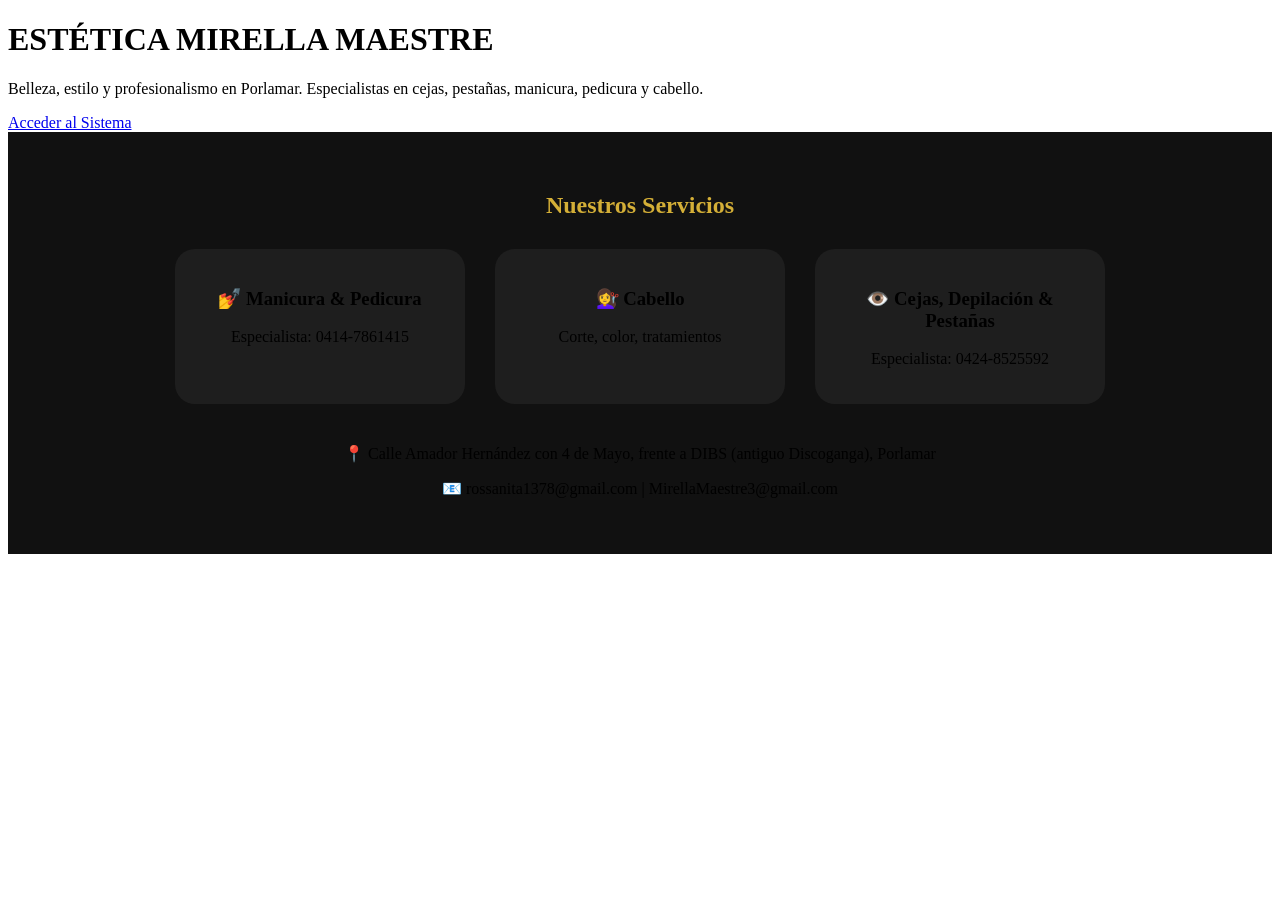
==== index.html @ 4e5d88c3 "Update index.html" ====
<!DOCTYPE html>
<html lang="es">
<head>
    <meta charset="UTF-8">
    <meta name="viewport" content="width=device-width, initial-scale=1.0">
    <title>Estética Mirella Maestre</title>
    <link rel="stylesheet" href="estilos.css">
</head>
<body>
    <div class="hero">
        <h1>ESTÉTICA MIRELLA MAESTRE</h1>
        <p>Belleza, estilo y profesionalismo en Porlamar. Especialistas en cejas, pestañas, manicura, pedicura y cabello.</p>
        <a href="dashboard.html" class="btn-gold">Acceder al Sistema</a>
    </div>
    <div style="text-align: center; padding: 40px; background: #111;">
        <h2 style="color:#d4af37;">Nuestros Servicios</h2>
        <div style="display: flex; flex-wrap: wrap; justify-content: center; gap: 30px; margin-top: 30px;">
            <div style="background:#1e1e1e; padding:20px; border-radius:20px; width:250px;">
                <h3>💅 Manicura & Pedicura</h3>
                <p>Especialista: 0414-7861415</p>
            </div>
            <div style="background:#1e1e1e; padding:20px; border-radius:20px; width:250px;">
                <h3>💇‍♀️ Cabello</h3>
                <p>Corte, color, tratamientos</p>
            </div>
            <div style="background:#1e1e1e; padding:20px; border-radius:20px; width:250px;">
                <h3>👁️ Cejas, Depilación & Pestañas</h3>
                <p>Especialista: 0424-8525592</p>
            </div>
        </div>
        <div style="margin-top: 40px;">
            <p>📍 Calle Amador Hernández con 4 de Mayo, frente a DIBS (antiguo Discoganga), Porlamar</p>
            <p>📧 rossanita1378@gmail.com | MirellaMaestre3@gmail.com</p>
        </div>
    </div>
</body>
</html>
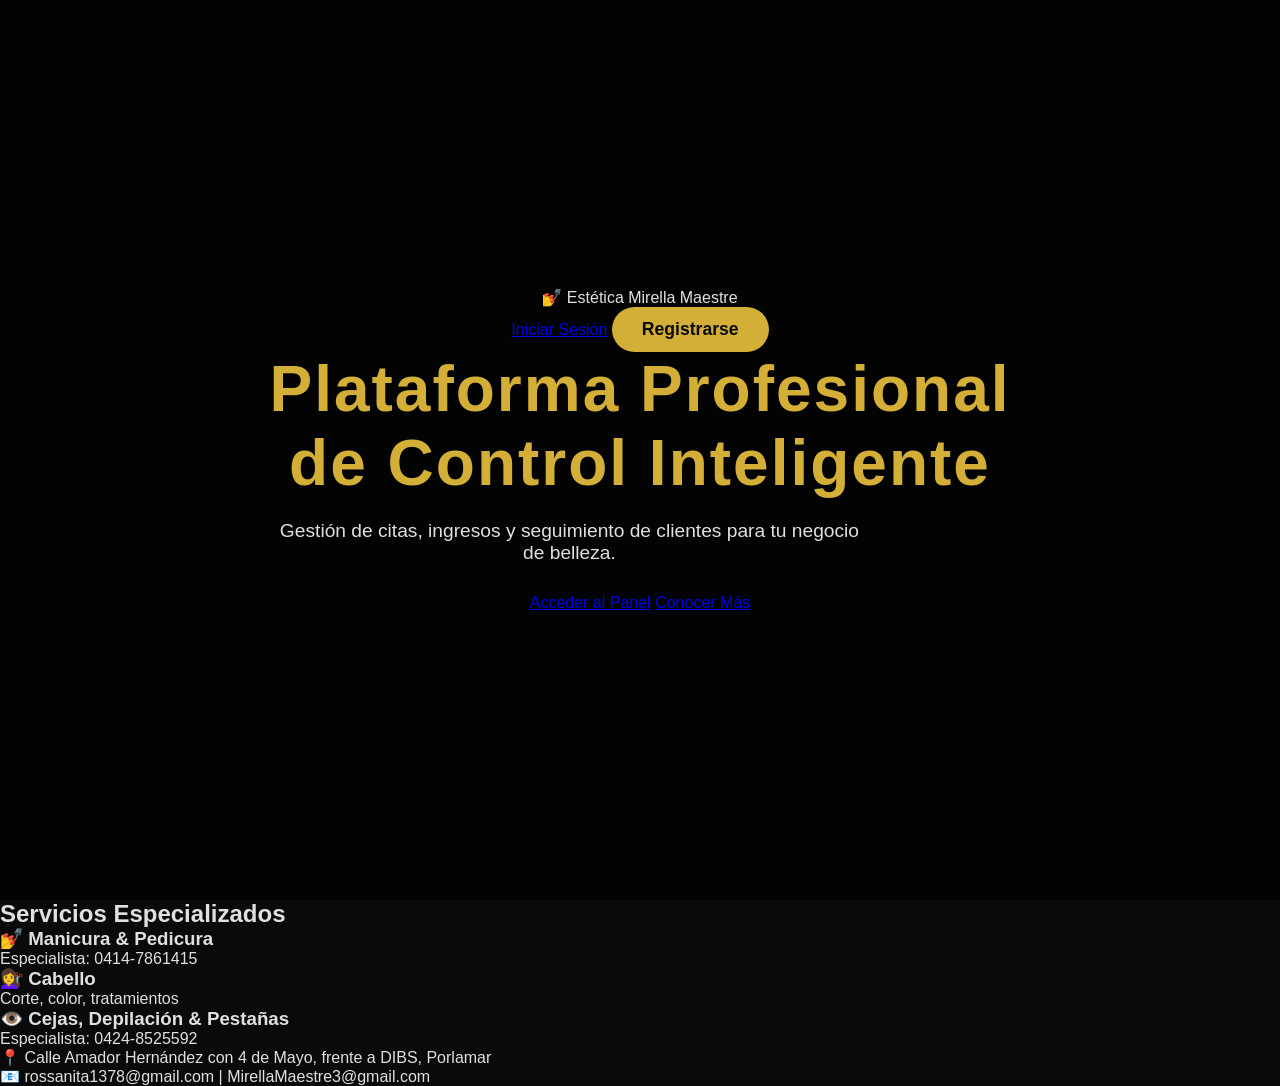
==== commit 10f8785a: "Update index.html" ====
--- a/index.html
+++ b/index.html
@@ -3,35 +3,56 @@
 <head>
     <meta charset="UTF-8">
     <meta name="viewport" content="width=device-width, initial-scale=1.0">
-    <title>Estética Mirella Maestre</title>
+    <title>Estética Mirella Maestre | Plataforma Profesional</title>
     <link rel="stylesheet" href="estilos.css">
 </head>
 <body>
     <div class="hero">
-        <h1>ESTÉTICA MIRELLA MAESTRE</h1>
-        <p>Belleza, estilo y profesionalismo en Porlamar. Especialistas en cejas, pestañas, manicura, pedicura y cabello.</p>
-        <a href="dashboard.html" class="btn-gold">Acceder al Sistema</a>
+        <!-- Barra superior con botones -->
+        <div class="top-bar">
+            <div class="logo-area">
+                <span class="logo-icon">💅</span>
+                <span class="logo-text">Estética Mirella Maestre</span>
+            </div>
+            <div class="auth-buttons">
+                <a href="login.html" class="btn-outline">Iniciar Sesión</a>
+                <a href="registro.html" class="btn-gold">Registrarse</a>
+            </div>
+        </div>
+
+        <!-- Contenido principal -->
+        <div class="hero-content">
+            <h1>Plataforma Profesional <br> de Control Inteligente</h1>
+            <p>Gestión de citas, ingresos y seguimiento de clientes para tu negocio de belleza.</p>
+            <div class="hero-buttons">
+                <a href="dashboard.html" class="btn-primary">Acceder al Panel</a>
+                <a href="#servicios" class="btn-secondary">Conocer Más</a>
+            </div>
+        </div>
     </div>
-    <div style="text-align: center; padding: 40px; background: #111;">
-        <h2 style="color:#d4af37;">Nuestros Servicios</h2>
-        <div style="display: flex; flex-wrap: wrap; justify-content: center; gap: 30px; margin-top: 30px;">
-            <div style="background:#1e1e1e; padding:20px; border-radius:20px; width:250px;">
+
+    <!-- Sección de servicios (para mantener informativo) -->
+    <section id="servicios" class="servicios-section">
+        <h2>Servicios Especializados</h2>
+        <div class="servicios-grid">
+            <div class="servicio-card">
                 <h3>💅 Manicura & Pedicura</h3>
                 <p>Especialista: 0414-7861415</p>
             </div>
-            <div style="background:#1e1e1e; padding:20px; border-radius:20px; width:250px;">
+            <div class="servicio-card">
                 <h3>💇‍♀️ Cabello</h3>
                 <p>Corte, color, tratamientos</p>
             </div>
-            <div style="background:#1e1e1e; padding:20px; border-radius:20px; width:250px;">
+            <div class="servicio-card">
                 <h3>👁️ Cejas, Depilación & Pestañas</h3>
                 <p>Especialista: 0424-8525592</p>
             </div>
         </div>
-        <div style="margin-top: 40px;">
-            <p>📍 Calle Amador Hernández con 4 de Mayo, frente a DIBS (antiguo Discoganga), Porlamar</p>
-            <p>📧 rossanita1378@gmail.com | MirellaMaestre3@gmail.com</p>
-        </div>
-    </div>
+    </section>
+
+    <footer>
+        <p>📍 Calle Amador Hernández con 4 de Mayo, frente a DIBS, Porlamar</p>
+        <p>📧 rossanita1378@gmail.com | MirellaMaestre3@gmail.com</p>
+    </footer>
 </body>
 </html>
--- a/estilos.css
+++ b/estilos.css
@@ -0,0 +1,223 @@
+/* ========== ESTILOS GENERALES ========== */
+* {
+    margin: 0;
+    padding: 0;
+    box-sizing: border-box;
+    font-family: 'Segoe UI', 'Poppins', sans-serif;
+}
+
+body {
+    background: #0a0a0a;
+    color: #e0e0e0;
+}
+
+/* ========== LANDING PAGE ========== */
+.hero {
+    height: 100vh;
+    background: linear-gradient(rgba(0,0,0,0.7), rgba(0,0,0,0.7)), url('https://images.pexels.com/photos/3993449/pexels-photo-3993449.jpeg?auto=compress&cs=tinysrgb&w=1260&h=750&dpr=2');
+    background-size: cover;
+    background-position: center;
+    display: flex;
+    flex-direction: column;
+    justify-content: center;
+    align-items: center;
+    text-align: center;
+    padding: 20px;
+}
+
+.hero h1 {
+    font-size: 4rem;
+    color: #d4af37;
+    letter-spacing: 2px;
+    margin-bottom: 20px;
+}
+
+.hero p {
+    font-size: 1.2rem;
+    max-width: 600px;
+    margin-bottom: 30px;
+}
+
+.btn-gold {
+    background: #d4af37;
+    color: #0a0a0a;
+    padding: 12px 30px;
+    border: none;
+    border-radius: 40px;
+    font-weight: bold;
+    font-size: 1.1rem;
+    cursor: pointer;
+    transition: all 0.3s;
+    text-decoration: none;
+    display: inline-block;
+}
+
+.btn-gold:hover {
+    background: #b8960c;
+    transform: scale(1.05);
+}
+
+/* ========== DASHBOARD ========== */
+.dashboard-container {
+    display: flex;
+    min-height: 100vh;
+}
+
+/* Menú lateral */
+.sidebar {
+    width: 280px;
+    background: #111;
+    border-right: 2px solid #d4af37;
+    padding: 30px 20px;
+    position: fixed;
+    height: 100vh;
+    overflow-y: auto;
+}
+
+.sidebar .logo {
+    text-align: center;
+    margin-bottom: 40px;
+}
+
+.sidebar .logo h2 {
+    color: #d4af37;
+    font-size: 1.8rem;
+}
+
+.sidebar ul {
+    list-style: none;
+}
+
+.sidebar li {
+    margin-bottom: 20px;
+}
+
+.sidebar a {
+    color: #ddd;
+    text-decoration: none;
+    font-size: 1.1rem;
+    display: flex;
+    align-items: center;
+    gap: 12px;
+    padding: 10px;
+    border-radius: 12px;
+    transition: all 0.2s;
+}
+
+.sidebar a:hover, .sidebar a.active {
+    background: #d4af37;
+    color: #111;
+}
+
+/* Contenido principal */
+.content {
+    margin-left: 280px;
+    padding: 30px;
+    width: calc(100% - 280px);
+}
+
+/* Tarjetas de especialistas */
+.card-especialista {
+    background: #1e1e1e;
+    border-radius: 20px;
+    padding: 20px;
+    margin-bottom: 20px;
+    border-left: 5px solid #d4af37;
+    box-shadow: 0 5px 15px rgba(0,0,0,0.3);
+}
+
+/* Calendario */
+#calendario {
+    background: #1e1e1e;
+    padding: 20px;
+    border-radius: 20px;
+    margin-top: 20px;
+}
+
+/* Tablas */
+table {
+    width: 100%;
+    border-collapse: collapse;
+    margin-top: 20px;
+    background: #1e1e1e;
+    border-radius: 16px;
+    overflow: hidden;
+}
+
+th, td {
+    padding: 12px;
+    text-align: left;
+    border-bottom: 1px solid #333;
+}
+
+th {
+    background: #d4af37;
+    color: #111;
+}
+
+tr:hover {
+    background: #2a2a2a;
+}
+
+/* Botones */
+button {
+    background: #d4af37;
+    color: #111;
+    border: none;
+    padding: 6px 12px;
+    border-radius: 20px;
+    cursor: pointer;
+    font-weight: bold;
+    margin-right: 5px;
+}
+
+button:hover {
+    background: #b8960c;
+}
+
+/* Modal */
+.modal {
+    display: none;
+    position: fixed;
+    top: 0;
+    left: 0;
+    width: 100%;
+    height: 100%;
+    background: rgba(0,0,0,0.8);
+    justify-content: center;
+    align-items: center;
+    z-index: 1000;
+}
+
+.modal-content {
+    background: #1e1e1e;
+    padding: 30px;
+    border-radius: 20px;
+    width: 400px;
+    max-width: 90%;
+    border: 2px solid #d4af37;
+}
+
+.modal-content input, .modal-content select {
+    width: 100%;
+    padding: 10px;
+    margin: 10px 0;
+    border-radius: 8px;
+    border: none;
+    background: #333;
+    color: white;
+}
+
+/* Responsive */
+@media (max-width: 768px) {
+    .sidebar {
+        width: 80px;
+        padding: 20px 10px;
+    }
+    .sidebar .logo h2 { font-size: 0; }
+    .sidebar a span { display: none; }
+    .content {
+        margin-left: 80px;
+        width: calc(100% - 80px);
+    }
+}
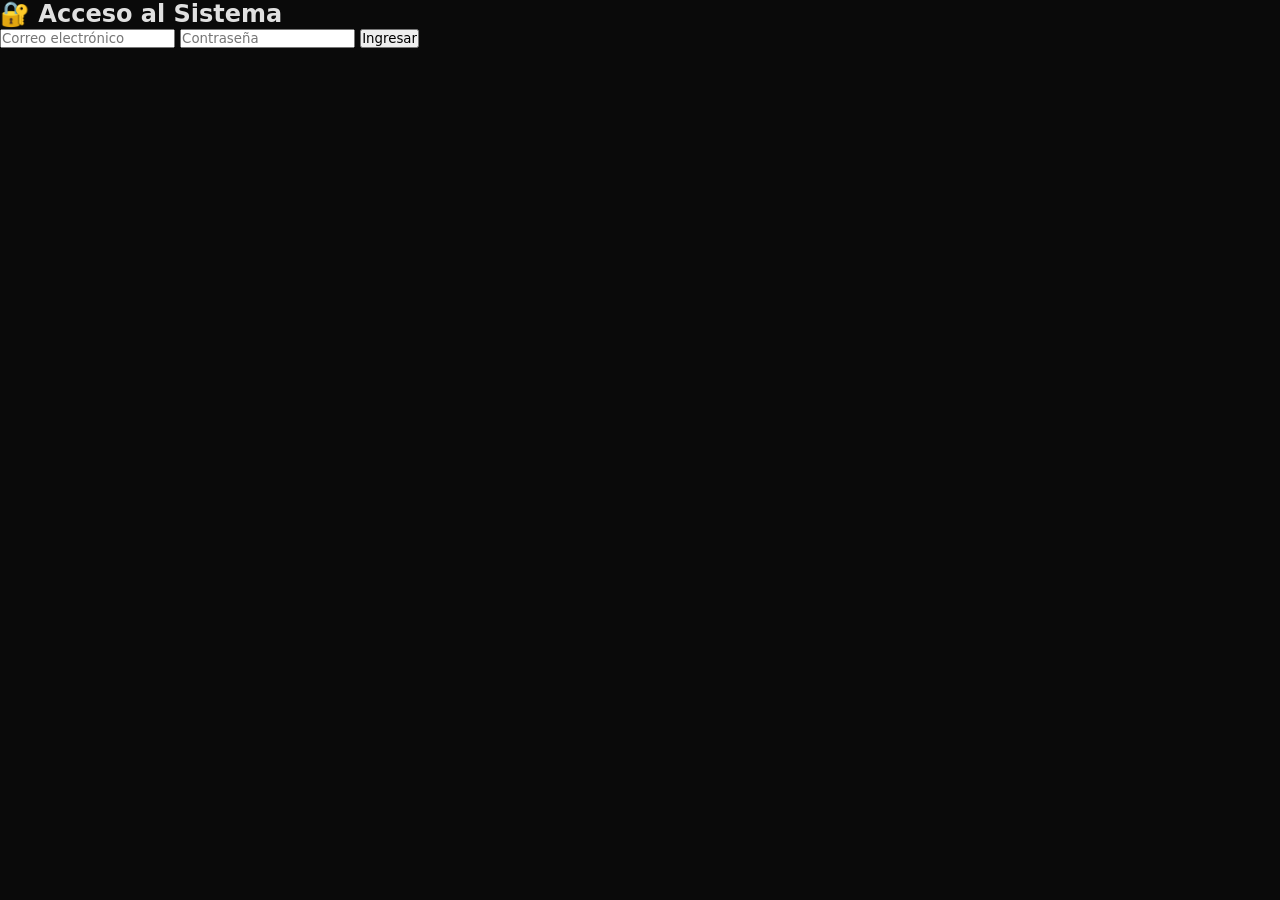
==== commit 318b4817: "Update index.html" ====
--- a/index.html
+++ b/index.html
@@ -3,56 +3,40 @@
 <head>
     <meta charset="UTF-8">
     <meta name="viewport" content="width=device-width, initial-scale=1.0">
-    <title>Estética Mirella Maestre | Plataforma Profesional</title>
+    <title>Iniciar Sesión | Estética Mirella</title>
     <link rel="stylesheet" href="estilos.css">
 </head>
 <body>
-    <div class="hero">
-        <!-- Barra superior con botones -->
-        <div class="top-bar">
-            <div class="logo-area">
-                <span class="logo-icon">💅</span>
-                <span class="logo-text">Estética Mirella Maestre</span>
-            </div>
-            <div class="auth-buttons">
-                <a href="login.html" class="btn-outline">Iniciar Sesión</a>
-                <a href="registro.html" class="btn-gold">Registrarse</a>
-            </div>
-        </div>
+<div class="login-container">
+    <div class="login-card">
+        <h2>🔐 Acceso al Sistema</h2>
+        <input type="email" id="email" placeholder="Correo electrónico">
+        <input type="password" id="password" placeholder="Contraseña">
+        <button onclick="login()">Ingresar</button>
+        <p class="error-msg" id="errorMsg"></p>
+    </div>
+</div>
 
-        <!-- Contenido principal -->
-        <div class="hero-content">
-            <h1>Plataforma Profesional <br> de Control Inteligente</h1>
-            <p>Gestión de citas, ingresos y seguimiento de clientes para tu negocio de belleza.</p>
-            <div class="hero-buttons">
-                <a href="dashboard.html" class="btn-primary">Acceder al Panel</a>
-                <a href="#servicios" class="btn-secondary">Conocer Más</a>
-            </div>
-        </div>
-    </div>
+<script>
+    // Usuarios precargados
+    const usuarios = [
+        { email: "admin@esteticamirella.com", password: "admin123", rol: "admin", nombre: "Administrador" },
+        { email: "manicura@esteticamirella.com", password: "manicura123", rol: "especialista1", nombre: "Especialista Manicura" },
+        { email: "cabello@esteticamirella.com", password: "cabello123", rol: "especialista2", nombre: "Especialista Cabello" },
+        { email: "cejas@esteticamirella.com", password: "cejas123", rol: "especialista3", nombre: "Especialista Cejas" }
+    ];
 
-    <!-- Sección de servicios (para mantener informativo) -->
-    <section id="servicios" class="servicios-section">
-        <h2>Servicios Especializados</h2>
-        <div class="servicios-grid">
-            <div class="servicio-card">
-                <h3>💅 Manicura & Pedicura</h3>
-                <p>Especialista: 0414-7861415</p>
-            </div>
-            <div class="servicio-card">
-                <h3>💇‍♀️ Cabello</h3>
-                <p>Corte, color, tratamientos</p>
-            </div>
-            <div class="servicio-card">
-                <h3>👁️ Cejas, Depilación & Pestañas</h3>
-                <p>Especialista: 0424-8525592</p>
-            </div>
-        </div>
-    </section>
-
-    <footer>
-        <p>📍 Calle Amador Hernández con 4 de Mayo, frente a DIBS, Porlamar</p>
-        <p>📧 rossanita1378@gmail.com | MirellaMaestre3@gmail.com</p>
-    </footer>
+    function login() {
+        const email = document.getElementById('email').value;
+        const pass = document.getElementById('password').value;
+        const user = usuarios.find(u => u.email === email && u.password === pass);
+        if (user) {
+            localStorage.setItem('user', JSON.stringify(user));
+            window.location.href = 'dashboard.html';
+        } else {
+            document.getElementById('errorMsg').innerText = 'Credenciales incorrectas';
+        }
+    }
+</script>
 </body>
 </html>
--- a/estilos.css
+++ b/estilos.css
@@ -3,7 +3,7 @@
     margin: 0;
     padding: 0;
     box-sizing: border-box;
-    font-family: 'Segoe UI', 'Poppins', sans-serif;
+    font-family: 'Inter', 'Segoe UI', system-ui, sans-serif;
 }
 
 body {
@@ -13,211 +13,158 @@
 
 /* ========== LANDING PAGE ========== */
 .hero {
-    height: 100vh;
-    background: linear-gradient(rgba(0,0,0,0.7), rgba(0,0,0,0.7)), url('https://images.pexels.com/photos/3993449/pexels-photo-3993449.jpeg?auto=compress&cs=tinysrgb&w=1260&h=750&dpr=2');
-    background-size: cover;
-    background-position: center;
+    min-height: 100vh;
+    background: linear-gradient(135deg, #0a0a0a 0%, #1a1a1a 100%);
+    position: relative;
+    display: flex;
+    flex-direction: column;
+}
+
+.top-bar {
+    display: flex;
+    justify-content: space-between;
+    align-items: center;
+    padding: 25px 50px;
+    background: rgba(0,0,0,0.6);
+    backdrop-filter: blur(10px);
+    border-bottom: 1px solid rgba(212, 175, 55, 0.3);
+}
+
+.logo-area {
+    display: flex;
+    align-items: center;
+    gap: 12px;
+}
+
+.logo-icon {
+    font-size: 2rem;
+}
+
+.logo-text {
+    font-size: 1.3rem;
+    font-weight: 600;
+    letter-spacing: 1px;
+    color: #d4af37;
+}
+
+.auth-buttons {
+    display: flex;
+    gap: 20px;
+}
+
+.btn-outline {
+    background: transparent;
+    border: 2px solid #d4af37;
+    color: #d4af37;
+    padding: 10px 24px;
+    border-radius: 40px;
+    text-decoration: none;
+    font-weight: 600;
+    transition: all 0.3s;
+}
+
+.btn-outline:hover {
+    background: #d4af37;
+    color: #0a0a0a;
+}
+
+.btn-gold {
+    background: #d4af37;
+    color: #0a0a0a;
+    padding: 10px 24px;
+    border-radius: 40px;
+    text-decoration: none;
+    font-weight: 600;
+    transition: all 0.3s;
+}
+
+.btn-gold:hover {
+    background: #b8960c;
+    transform: scale(1.02);
+}
+
+.hero-content {
+    flex: 1;
     display: flex;
     flex-direction: column;
     justify-content: center;
     align-items: center;
     text-align: center;
-    padding: 20px;
+    padding: 60px 20px;
 }
 
-.hero h1 {
-    font-size: 4rem;
-    color: #d4af37;
-    letter-spacing: 2px;
+.hero-content h1 {
+    font-size: 3.5rem;
+    background: linear-gradient(135deg, #ffffff, #d4af37);
+    -webkit-background-clip: text;
+    background-clip: text;
+    color: transparent;
     margin-bottom: 20px;
 }
 
-.hero p {
+.hero-content p {
     font-size: 1.2rem;
     max-width: 600px;
+    color: #ccc;
     margin-bottom: 30px;
 }
 
-.btn-gold {
+.hero-buttons {
+    display: flex;
+    gap: 20px;
+}
+
+.btn-primary {
     background: #d4af37;
     color: #0a0a0a;
-    padding: 12px 30px;
-    border: none;
+    padding: 14px 32px;
     border-radius: 40px;
+    text-decoration: none;
     font-weight: bold;
-    font-size: 1.1rem;
-    cursor: pointer;
-    transition: all 0.3s;
-    text-decoration: none;
-    display: inline-block;
 }
 
-.btn-gold:hover {
-    background: #b8960c;
-    transform: scale(1.05);
+.btn-secondary {
+    background: transparent;
+    border: 2px solid #d4af37;
+    color: #d4af37;
+    padding: 14px 32px;
+    border-radius: 40px;
+    text-decoration: none;
+    font-weight: bold;
 }
 
-/* ========== DASHBOARD ========== */
-.dashboard-container {
-    display: flex;
-    min-height: 100vh;
+/* Servicios */
+.servicios-section {
+    padding: 80px 20px;
+    background: #111;
+    text-align: center;
 }
 
-/* Menú lateral */
-.sidebar {
-    width: 280px;
-    background: #111;
-    border-right: 2px solid #d4af37;
-    padding: 30px 20px;
-    position: fixed;
-    height: 100vh;
-    overflow-y: auto;
-}
-
-.sidebar .logo {
-    text-align: center;
+.servicios-section h2 {
+    color: #d4af37;
+    font-size: 2.5rem;
     margin-bottom: 40px;
 }
 
-.sidebar .logo h2 {
-    color: #d4af37;
-    font-size: 1.8rem;
+.servicios-grid {
+    display: flex;
+    justify-content: center;
+    gap: 30px;
+    flex-wrap: wrap;
 }
 
-.sidebar ul {
-    list-style: none;
-}
-
-.sidebar li {
-    margin-bottom: 20px;
-}
-
-.sidebar a {
-    color: #ddd;
-    text-decoration: none;
-    font-size: 1.1rem;
-    display: flex;
-    align-items: center;
-    gap: 12px;
-    padding: 10px;
-    border-radius: 12px;
-    transition: all 0.2s;
-}
-
-.sidebar a:hover, .sidebar a.active {
-    background: #d4af37;
-    color: #111;
-}
-
-/* Contenido principal */
-.content {
-    margin-left: 280px;
-    padding: 30px;
-    width: calc(100% - 280px);
-}
-
-/* Tarjetas de especialistas */
-.card-especialista {
-    background: #1e1e1e;
-    border-radius: 20px;
-    padding: 20px;
-    margin-bottom: 20px;
-    border-left: 5px solid #d4af37;
-    box-shadow: 0 5px 15px rgba(0,0,0,0.3);
-}
-
-/* Calendario */
-#calendario {
-    background: #1e1e1e;
-    padding: 20px;
-    border-radius: 20px;
-    margin-top: 20px;
-}
-
-/* Tablas */
-table {
-    width: 100%;
-    border-collapse: collapse;
-    margin-top: 20px;
-    background: #1e1e1e;
-    border-radius: 16px;
-    overflow: hidden;
-}
-
-th, td {
-    padding: 12px;
-    text-align: left;
-    border-bottom: 1px solid #333;
-}
-
-th {
-    background: #d4af37;
-    color: #111;
-}
-
-tr:hover {
-    background: #2a2a2a;
-}
-
-/* Botones */
-button {
-    background: #d4af37;
-    color: #111;
-    border: none;
-    padding: 6px 12px;
-    border-radius: 20px;
-    cursor: pointer;
-    font-weight: bold;
-    margin-right: 5px;
-}
-
-button:hover {
-    background: #b8960c;
-}
-
-/* Modal */
-.modal {
-    display: none;
-    position: fixed;
-    top: 0;
-    left: 0;
-    width: 100%;
-    height: 100%;
-    background: rgba(0,0,0,0.8);
-    justify-content: center;
-    align-items: center;
-    z-index: 1000;
-}
-
-.modal-content {
+.servicio-card {
     background: #1e1e1e;
     padding: 30px;
     border-radius: 20px;
-    width: 400px;
-    max-width: 90%;
-    border: 2px solid #d4af37;
+    width: 280px;
+    border-left: 5px solid #d4af37;
 }
 
-.modal-content input, .modal-content select {
-    width: 100%;
-    padding: 10px;
-    margin: 10px 0;
-    border-radius: 8px;
-    border: none;
-    background: #333;
-    color: white;
+footer {
+    text-align: center;
+    padding: 30px;
+    background: #050505;
+    color: #888;
+    font-size: 0.9rem;
 }
-
-/* Responsive */
-@media (max-width: 768px) {
-    .sidebar {
-        width: 80px;
-        padding: 20px 10px;
-    }
-    .sidebar .logo h2 { font-size: 0; }
-    .sidebar a span { display: none; }
-    .content {
-        margin-left: 80px;
-        width: calc(100% - 80px);
-    }
-}
